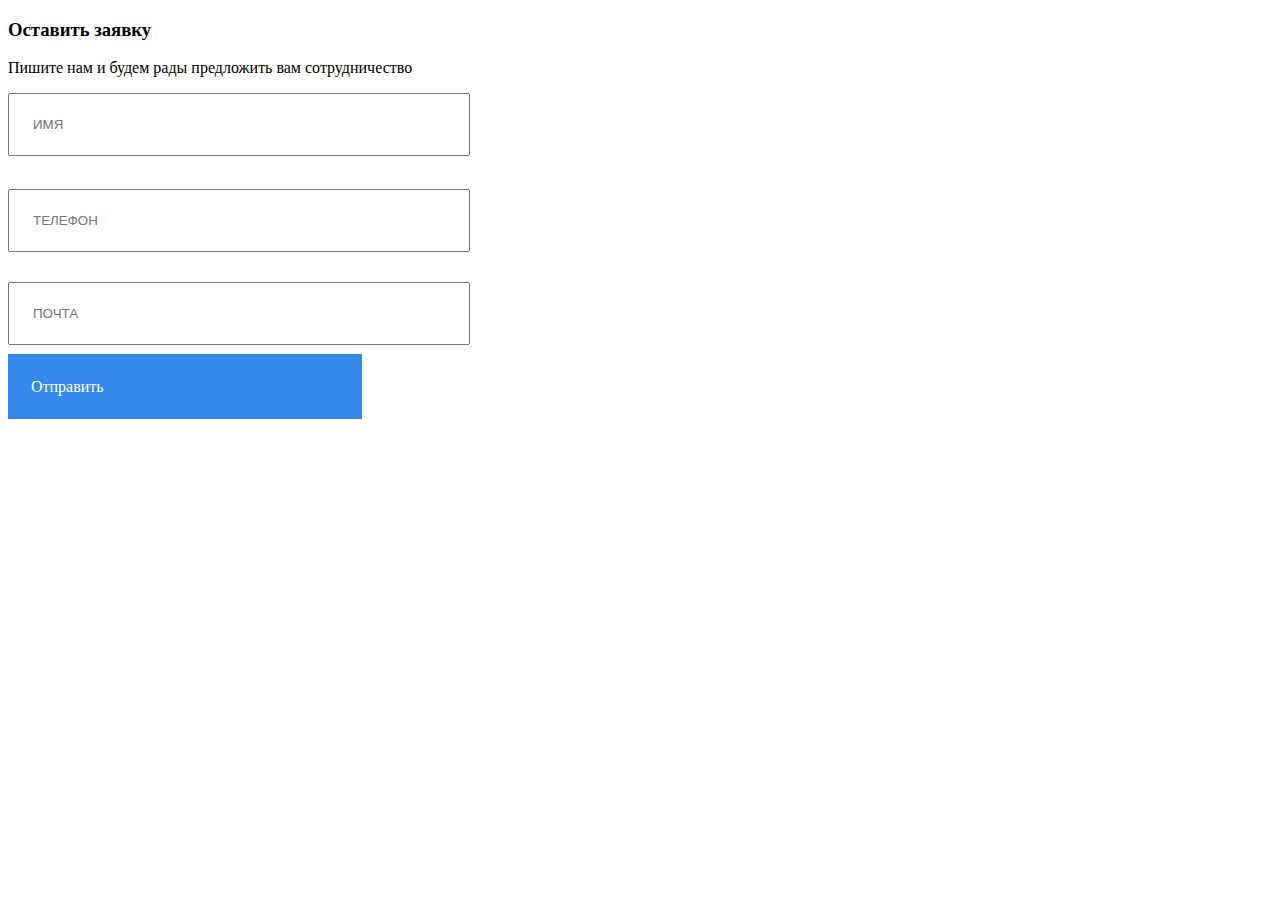
==== index3.html @ 6e7ac42a "add temple project" ====
<!doctype html>
<html lang="en">
<head>
    <meta charset="UTF-8">
    <meta name="viewport"
          content="width=device-width, user-scalable=no, initial-scale=1.0, maximum-scale=1.0, minimum-scale=1.0">
    <meta http-equiv="X-UA-Compatible" content="ie=edge">
    <title>ДЗ№3</title>
    <link rel="stylesheet" href="CSS3.css">
</head>
<body>
<footer class="background">
    <div class="application">
        <h3 class="submit">Оставить заявку</h3>
        <p class="coloborate">Пишите нам и будем рады предложить вам сотрудничество</p>
        <form action=""; method="post">
            <input type="text" name="first_name" placeholder="ИМЯ" style="padding: 22px 258px 22px 23px;margin-bottom: 33px"><br>
            <input type="number" name="first_name" placeholder="ТЕЛЕФОН" style="padding: 22px 258px 22px 23px;margin-bottom: 30px"><br>
            <input type="email" name="first_name" placeholder="ПОЧТА" style="padding: 22px 258px 22px 23px;margin-bottom: 33px"><br>
            <a href="#" style="background-color:  #3589E8;color: #FFFFFF;padding: 24px 258px 24px 23px;text-decoration: none">
                Отправить
            </a>
        </form>


    </div>
</footer>

</body>
</html>
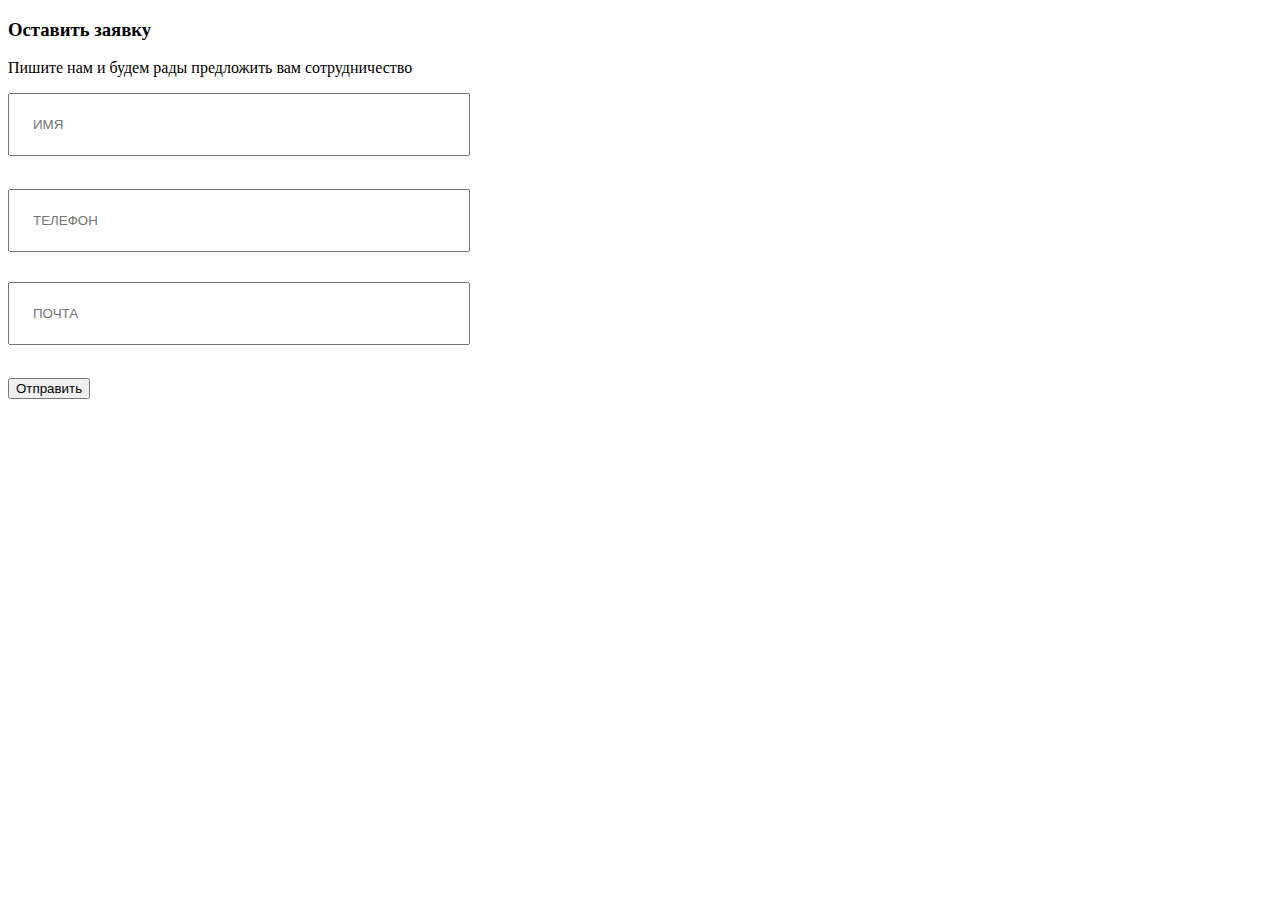
==== commit e588fa59: "add tamplate project" ====
--- a/index3.html
+++ b/index3.html
@@ -14,12 +14,12 @@
         <h3 class="submit">Оставить заявку</h3>
         <p class="coloborate">Пишите нам и будем рады предложить вам сотрудничество</p>
         <form action=""; method="post">
-            <input type="text" name="first_name" placeholder="ИМЯ" style="padding: 22px 258px 22px 23px;margin-bottom: 33px"><br>
+            <input type="text" name="first_name" placeholder="ИМЯ" style="padding: 22px 258px 22px 23px;margin-bottom: 33px";><br>
             <input type="number" name="first_name" placeholder="ТЕЛЕФОН" style="padding: 22px 258px 22px 23px;margin-bottom: 30px"><br>
             <input type="email" name="first_name" placeholder="ПОЧТА" style="padding: 22px 258px 22px 23px;margin-bottom: 33px"><br>
-            <a href="#" style="background-color:  #3589E8;color: #FFFFFF;padding: 24px 258px 24px 23px;text-decoration: none">
-                Отправить
-            </a>
+
+            <button class="submit">Отправить</button>
+
         </form>
 
 
